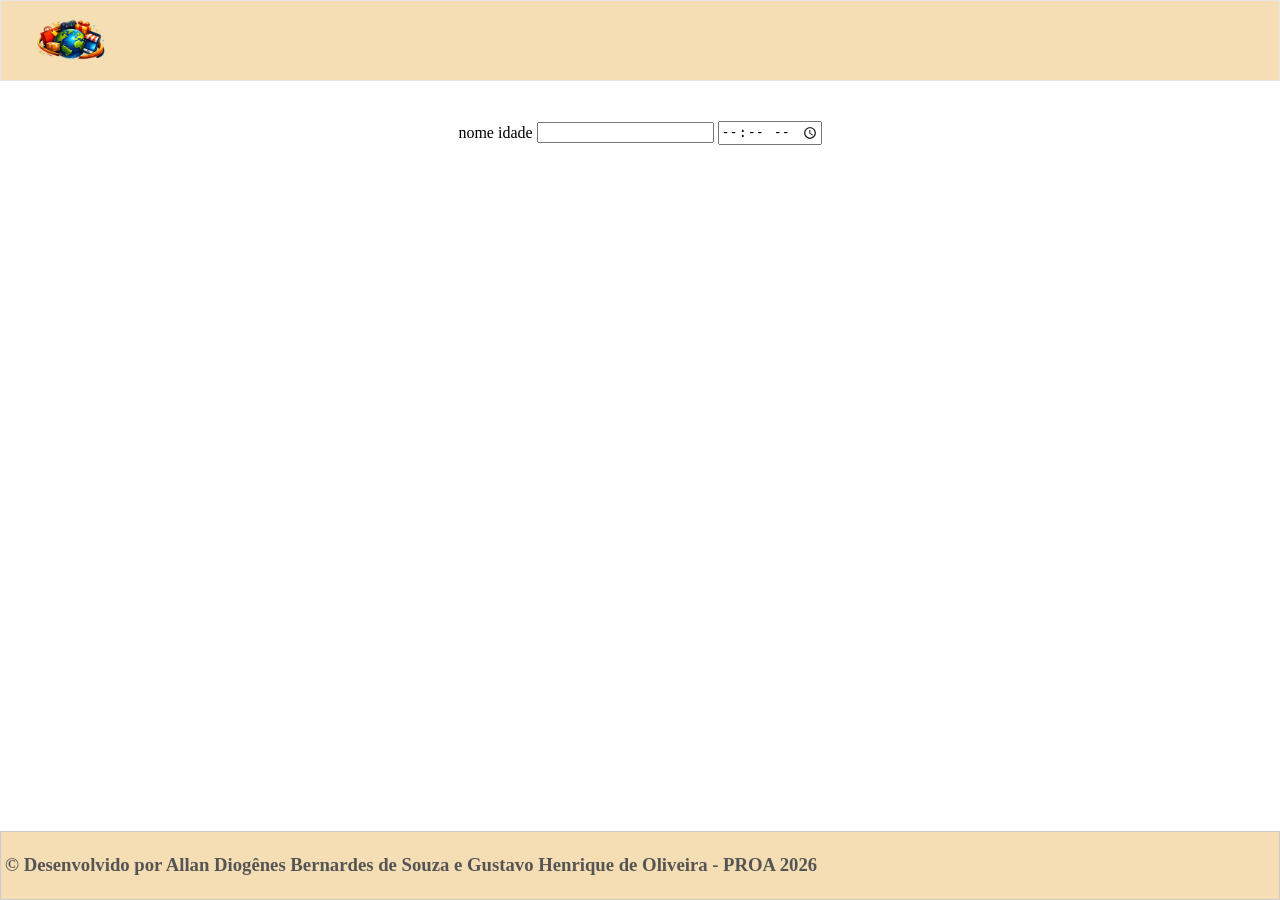
==== lojaCoisa/login.html @ af0b8ce1 "login" ====
<!DOCTYPE html>
<html lang="pt-br">
<head>
    <meta charset="UTF-8">
    <meta http-equiv="X-UA-Compatible" content="IE=edge">
    <meta name="viewport" content="width=device-width, initial-scale=1.0">
    <title>Loja</title>
    <link rel="stylesheet" href="styles/style.css">
    <link rel="stylesheet" href="styles/index-page-style.css">
</head>
<body>
    <header>
        <a href="index.html" id="logo">
            <img src="imagens/logo.png" alt="Logo do Site" title="Logo da empresa" width="60" height="32">
        </a>
    </header>
    
    <main>
   <form action="">
    <label for="nome">nome</label>
    <label for="idade">idade</label>
    <input type="text" id="name">
    <input type="time" name="" id="idade">
   </form>
    </main>
    
    <footer>
        <h3 id="nomes">&copy; Desenvolvido por Allan Diogênes Bernardes de Souza e Gustavo Henrique de Oliveira - PROA 2026</h3>
    </footer>
</body>
</html>
---- lojaCoisa/styles/style.css ----
*{
    box-sizing: border-box;
}
body{
    background-color: white;
    margin: 0;
  display: grid;
  grid-template-rows: auto 1fr auto;
  min-height: 100vh;
}
header{
    display: flex;
    flex-direction: row;
    align-items: center;
    justify-content: space-between;
    flex-wrap: wrap;
    gap: 16px;
    padding-block: clamp(8px, 1.5vw, 16px);
    padding-inline: clamp(16px, 4vw, 32px);
    border: 1px solid #e5e5e5;
    background-color: wheat;
}

header #logo{
    flex-shrink: 0;
    display: flex;
}
#logo img{
    max-width: 5rem;
    width:100%;
    height: auto;
}

header #search-container{
    flex: 0 1 220px;
    min-width: 0;
}
header #search-container input{
    width: 100%;
    padding: 6px 0;
    border: 1px solid #ccc;
    border-radius: 6px;
    font-size: 0.9rem;
}
header nav{
    flex: 1 1 auto;
    min-width:0;
}
header nav ul {
  display: flex;
  flex-wrap: wrap;
  gap: 24px;
  list-style: none;
  margin: 0;
  padding: 0;
}
header nav a {
  text-decoration: none;
  color: inherit;
  white-space: nowrap;
}
main{
    max-width: 700px;
    margin: 40px auto;
    padding: 0 16px;
}

footer{
    border: 1px solid #ccc;
    background: wheat;
    color: #555;
    padding: clamp(4px, 0.1rem, 16px)
}
.esconder{
    display:none;
}
#options{
    width: 100%;
    display: grid;
    grid-template-columns: 2fr 1fr;
}
#options #mostrar-botao{
    max-width: clamp(100px, 50%, 200px);
}
#options #show-carrinho{
    height: 36px;
    width:fit-content;
    border: 1px solid #555;
    justify-self: end;
    grid-column: 2;
}
---- lojaCoisa/styles/index-page-style.css ----
#produtos{
    display: grid;
    grid-template-columns: 1fr 1fr;
    gap:1px;
}

.produto{
    border: #ccc 1px solid;
    min-height: 100%;
    border-radius: 8px;
    padding: 12px;
    text-decoration: none;
    color: inherit;
    display: block; 
}
.produto p{
    font-size: 1rem;
    margin: 8px 4px;
    background: lightblue;
}
.produto  img {
    width: 100%;
    border-radius: 4px;
    display: block;
    aspect-ratio: 1/1;
    object-fit: cover;
    object-position: center;
}
.produto >.price{
    color: #555;
}
.produto:hover{
    border-color: black;
}

#mostrar-botao{
    background: white;
    border: 1px solid black;
    border-radius: 2px;
    transition: background-color 0.1s;
    padding: 8px 4px;
}
#mostrar-botao:active{
    background: grey;
}
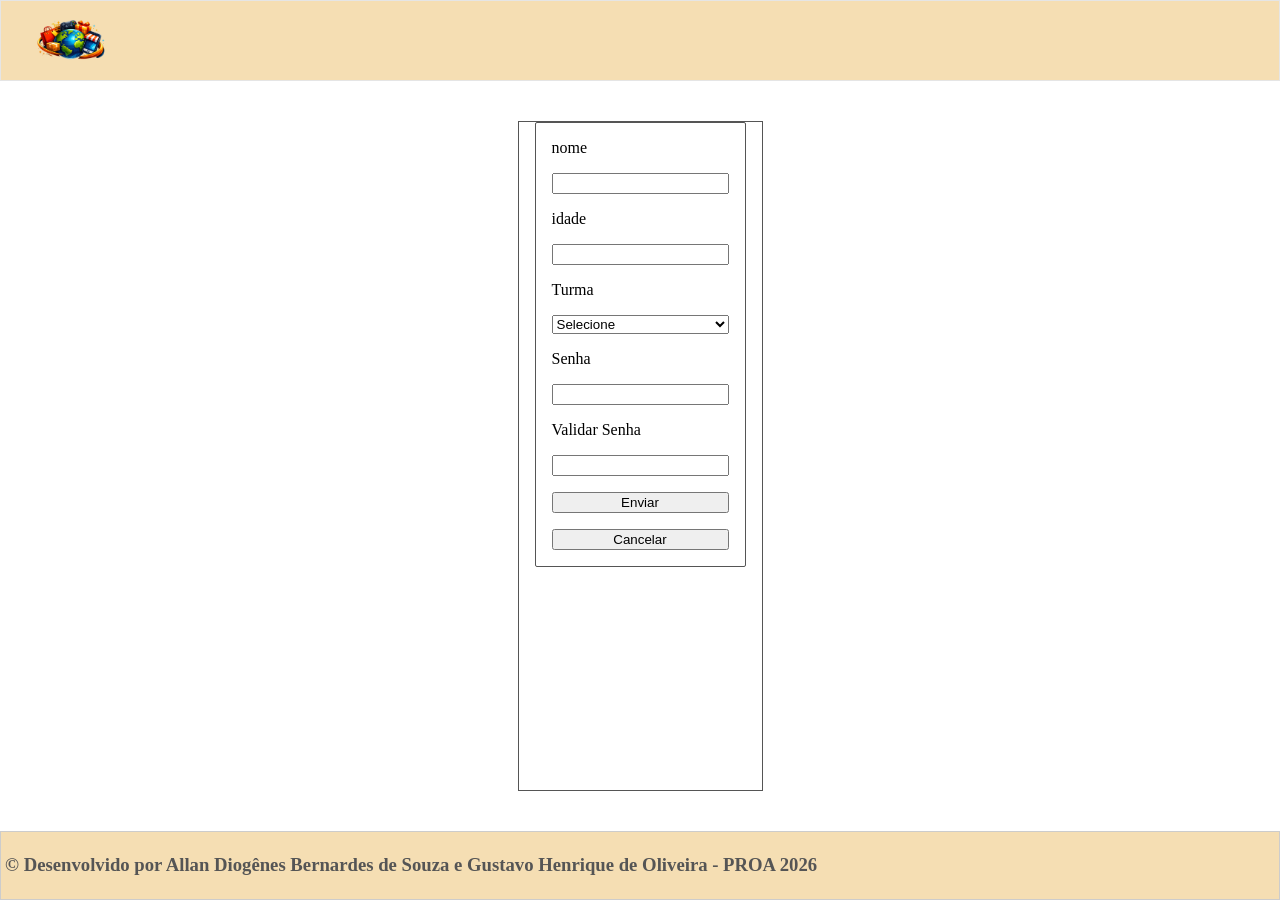
==== commit f34cdfe3: "Add files via upload" ====
--- a/lojaCoisa/login.html
+++ b/lojaCoisa/login.html
@@ -6,26 +6,46 @@
     <meta name="viewport" content="width=device-width, initial-scale=1.0">
     <title>Loja</title>
     <link rel="stylesheet" href="styles/style.css">
-    <link rel="stylesheet" href="styles/index-page-style.css">
+    <link rel="stylesheet" href="styles/login-page-style.css">
 </head>
 <body>
     <header>
-        <a href="index.html" id="logo">
+        <a href="" id="logo">
             <img src="imagens/logo.png" alt="Logo do Site" title="Logo da empresa" width="60" height="32">
         </a>
     </header>
     
     <main>
-   <form action="">
+   <form action="" id="form">
     <label for="nome">nome</label>
+    <input type="text" id="nome" name="nome">
     <label for="idade">idade</label>
-    <input type="text" id="name">
-    <input type="time" name="" id="idade">
+    <input type="number" name="idade" id="idade">
+    <label for="turma">Turma</label>
+
+    <select name="turma" id="turma" required >
+        <option value="" disabled selected="selected">Selecione</option>
+        <option value="1-info">1°Info</option>
+        <option value="2-info">2°Info</option>
+        <option value="meca">Meca</option>
+    </select>
+
+    <label for="senha">Senha</label>
+    <input type="password" name="senha" id="senha">
+
+    <label for="senha">Validar Senha</label>
+    <input type="password" name="senha" id="validar-senha">
+
+    <button type="submit">Enviar</button>
+    <button type="reset">Cancelar</button>
+
    </form>
     </main>
     
     <footer>
         <h3 id="nomes">&copy; Desenvolvido por Allan Diogênes Bernardes de Souza e Gustavo Henrique de Oliveira - PROA 2026</h3>
     </footer>
+    <script src="scripts/cadastro.js"></script>
+
 </body>
 </html>
--- a/lojaCoisa/styles/login-page-style.css
+++ b/lojaCoisa/styles/login-page-style.css
@@ -0,0 +1,12 @@
+main{
+    border: #555 solid 1px;
+}
+#form{
+    display: flex;
+    flex-direction: column;
+    gap: 16px;
+    padding: clamp(8px,1rem,32px);
+    border: 1px solid #555;
+    border-radius: 2px;
+
+}
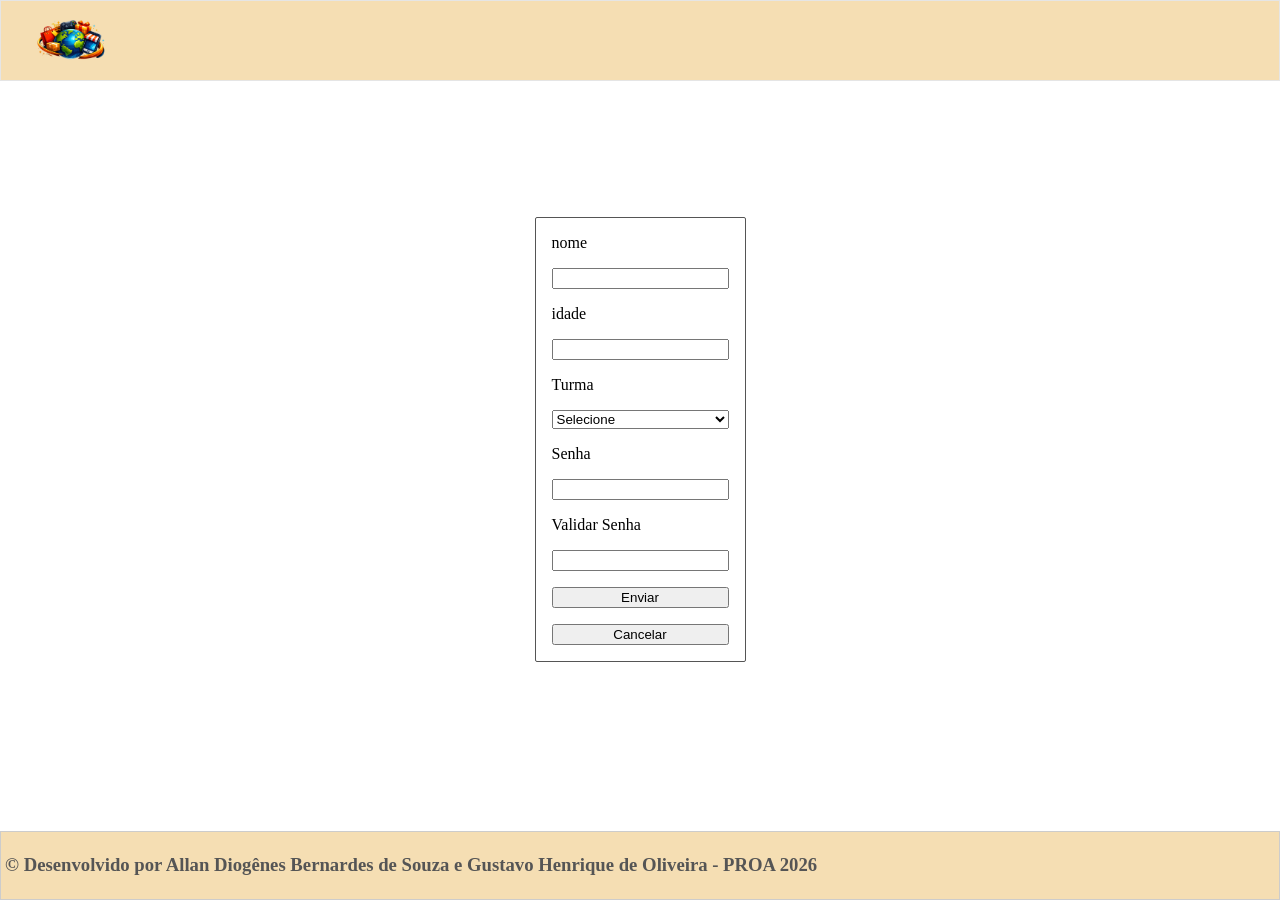
==== commit 06435b9e: "Add files via upload" ====
--- a/lojaCoisa/login.html
+++ b/lojaCoisa/login.html
@@ -36,7 +36,7 @@
     <label for="senha">Validar Senha</label>
     <input type="password" name="senha" id="validar-senha">
 
-    <button type="submit">Enviar</button>
+    <button type="submit" id="submit">Enviar</button>
     <button type="reset">Cancelar</button>
 
    </form>
--- a/lojaCoisa/styles/login-page-style.css
+++ b/lojaCoisa/styles/login-page-style.css
@@ -1,12 +1,15 @@
 main{
-    border: #555 solid 1px;
+    display: flex;
+    flex-direction: column;
+    justify-content: center;
+    align-items: center;
 }
 #form{
     display: flex;
     flex-direction: column;
+    width: fit-content;
     gap: 16px;
     padding: clamp(8px,1rem,32px);
     border: 1px solid #555;
     border-radius: 2px;
-
 }
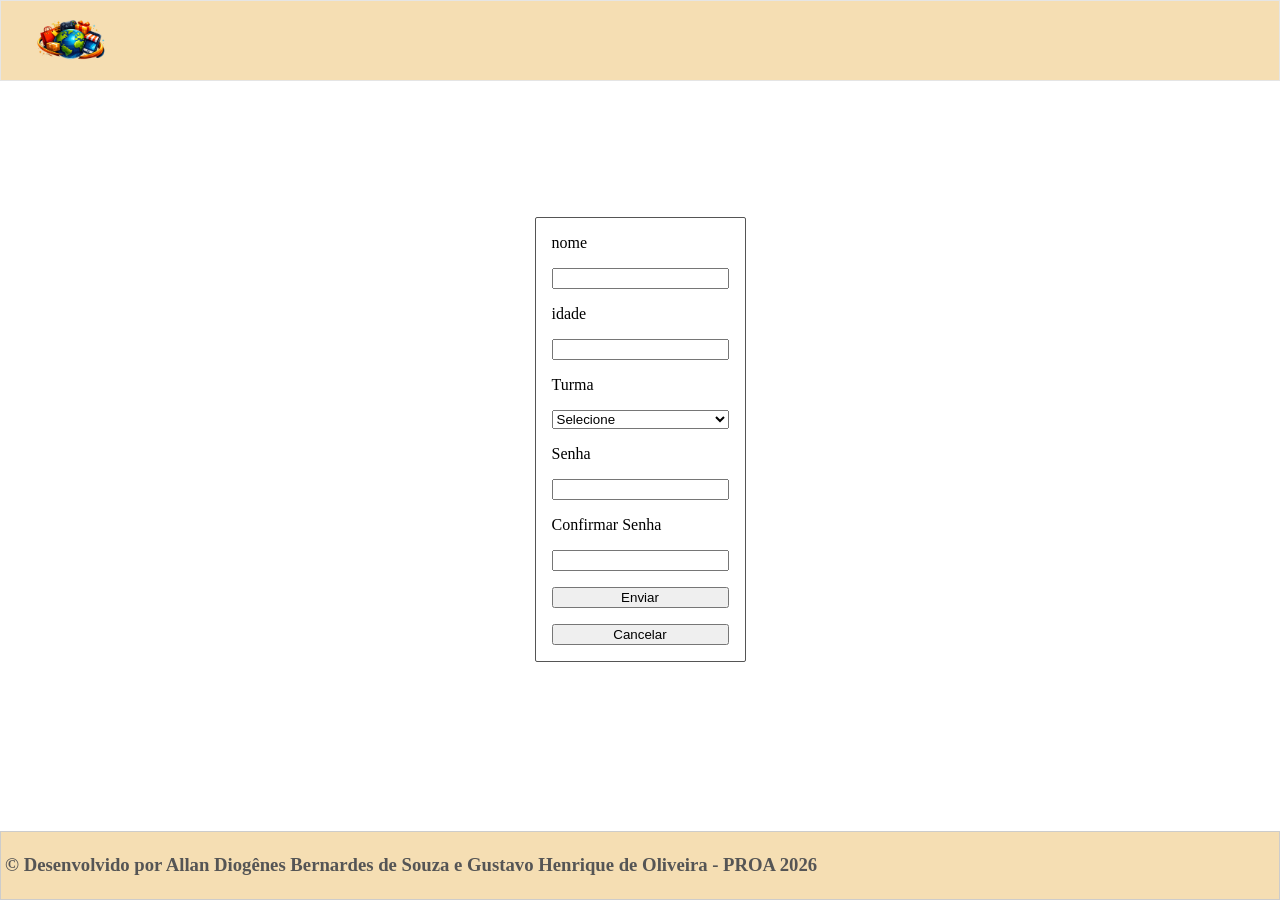
==== commit 3cfce3b3: "cadastro-finish" ====
--- a/lojaCoisa/login.html
+++ b/lojaCoisa/login.html
@@ -33,7 +33,7 @@
     <label for="senha">Senha</label>
     <input type="password" name="senha" id="senha">
 
-    <label for="senha">Validar Senha</label>
+    <label for="senha">Confirmar Senha</label>
     <input type="password" name="senha" id="validar-senha">
 
     <button type="submit" id="submit">Enviar</button>
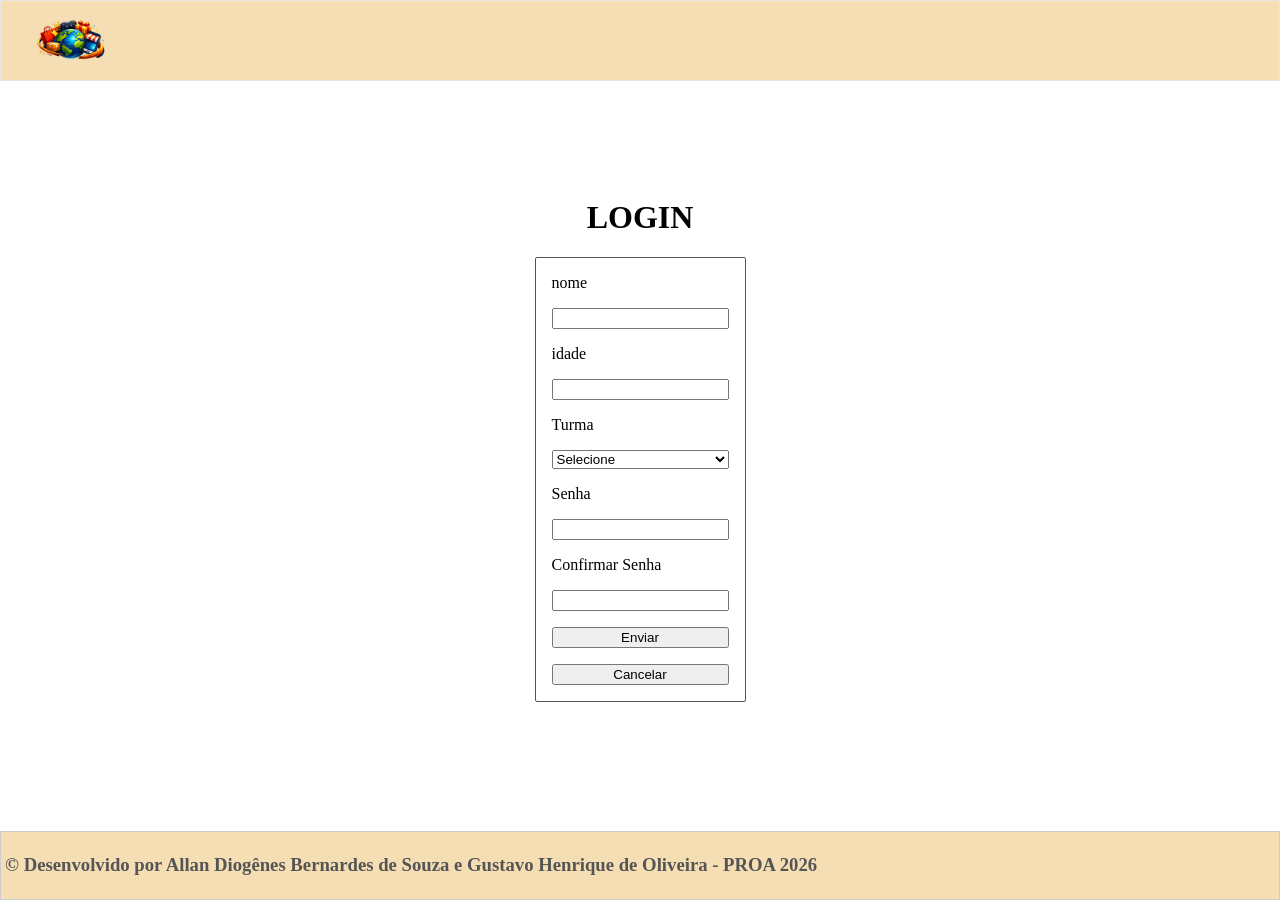
==== commit 46ac795a: "pak it up" ====
--- a/lojaCoisa/login.html
+++ b/lojaCoisa/login.html
@@ -16,6 +16,7 @@
     </header>
     
     <main>
+        <h1>LOGIN</h1>
    <form action="" id="form">
     <label for="nome">nome</label>
     <input type="text" id="nome" name="nome">
--- a/lojaCoisa/styles/style.css
+++ b/lojaCoisa/styles/style.css
@@ -88,4 +88,13 @@
     border: 1px solid #555;
     justify-self: end;
     grid-column: 2;
+}
+
+#container-carrinho{
+    transform: translateX(100%);
+    transition: transform 0.5s ease;
+}
+
+#container-carrinho.ativado{
+    transform: translateX(0);
 }
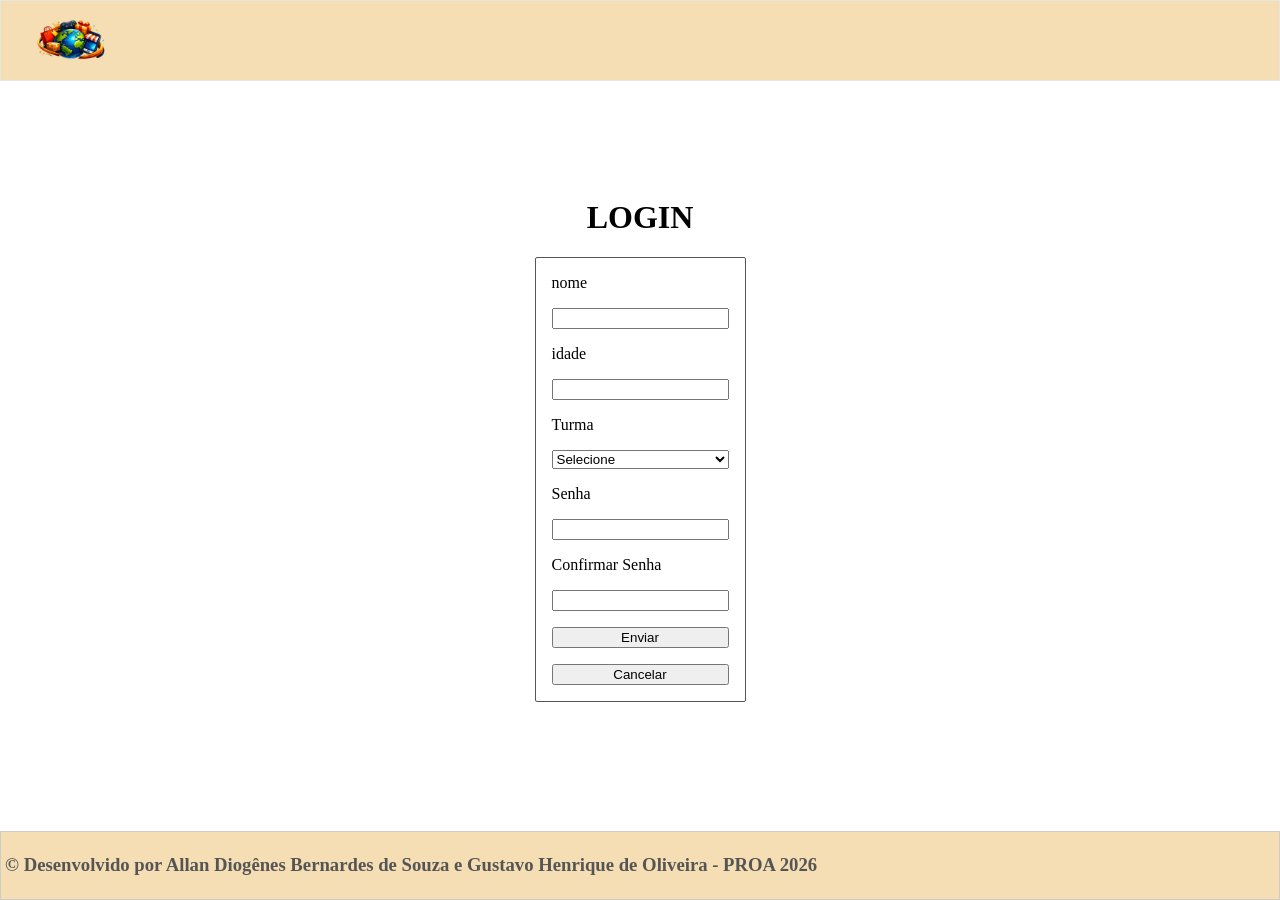
==== commit 5bb1c31d: "Merge branch 'main' of https://github.com/GustavoHenriqueOliveiraHW/loja-proa" ====
--- a/lojaCoisa/login.html
+++ b/lojaCoisa/login.html
@@ -47,6 +47,5 @@
         <h3 id="nomes">&copy; Desenvolvido por Allan Diogênes Bernardes de Souza e Gustavo Henrique de Oliveira - PROA 2026</h3>
     </footer>
     <script src="scripts/cadastro.js"></script>
-
 </body>
 </html>
--- a/lojaCoisa/styles/style.css
+++ b/lojaCoisa/styles/style.css
@@ -90,11 +90,3 @@
     grid-column: 2;
 }
 
-#container-carrinho{
-    transform: translateX(100%);
-    transition: transform 0.5s ease;
-}
-
-#container-carrinho.ativado{
-    transform: translateX(0);
-}
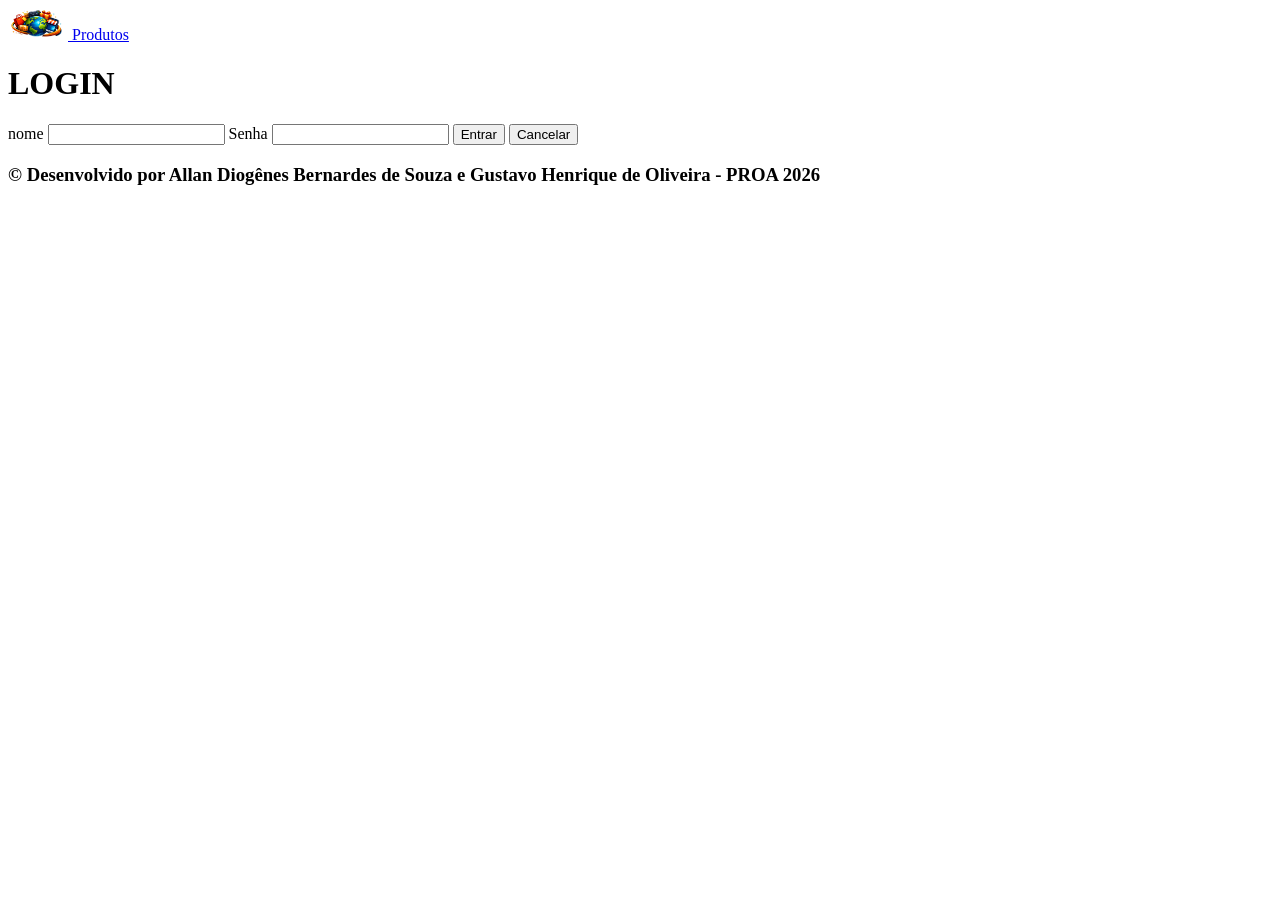
==== commit 36b8c19a: "pronto" ====
--- a/lojaCoisa/login.html
+++ b/lojaCoisa/login.html
@@ -2,42 +2,28 @@
 <html lang="pt-br">
 <head>
     <meta charset="UTF-8">
-    <meta http-equiv="X-UA-Compatible" content="IE=edge">
     <meta name="viewport" content="width=device-width, initial-scale=1.0">
-    <title>Loja</title>
-    <link rel="stylesheet" href="styles/style.css">
-    <link rel="stylesheet" href="styles/login-page-style.css">
+    <title>Login do Site</title>
+    <link rel="stylesheet" href="styles/login-page-style">
 </head>
 <body>
     <header>
-        <a href="" id="logo">
+        <a href="index.html" id="logo">
             <img src="imagens/logo.png" alt="Logo do Site" title="Logo da empresa" width="60" height="32">
         </a>
+        <a href="inicio.html">Produtos</a>
     </header>
     
     <main>
         <h1>LOGIN</h1>
-   <form action="" id="form">
+   <form action="" id="formLogin">
     <label for="nome">nome</label>
-    <input type="text" id="nome" name="nome">
-    <label for="idade">idade</label>
-    <input type="number" name="idade" id="idade">
-    <label for="turma">Turma</label>
-
-    <select name="turma" id="turma" required >
-        <option value="" disabled selected="selected">Selecione</option>
-        <option value="1-info">1°Info</option>
-        <option value="2-info">2°Info</option>
-        <option value="meca">Meca</option>
-    </select>
+    <input type="text" id="nomeLogin" name="nome">
 
     <label for="senha">Senha</label>
-    <input type="password" name="senha" id="senha">
+    <input type="password" name="senha" id="senhaLogin">
 
-    <label for="senha">Confirmar Senha</label>
-    <input type="password" name="senha" id="validar-senha">
-
-    <button type="submit" id="submit">Enviar</button>
+    <button type="submit" id="submitLogin">Entrar</button>
     <button type="reset">Cancelar</button>
 
    </form>
@@ -46,6 +32,6 @@
     <footer>
         <h3 id="nomes">&copy; Desenvolvido por Allan Diogênes Bernardes de Souza e Gustavo Henrique de Oliveira - PROA 2026</h3>
     </footer>
-    <script src="scripts/cadastro.js"></script>
+    <script src="scripts/login.js"></script>
 </body>
-</html>
+</html>
